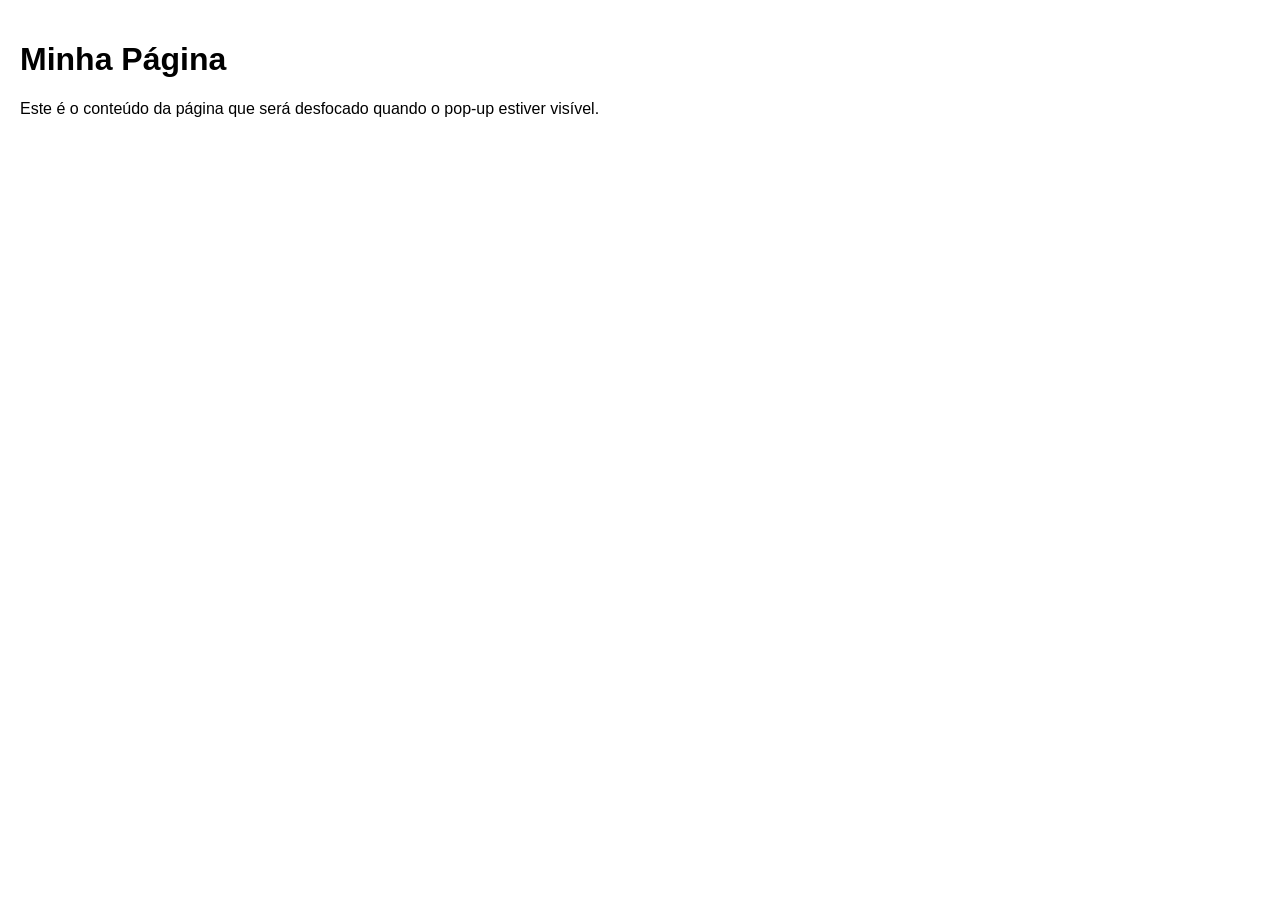
==== beta/index.html @ 40487124 "Adição de novos css, correção de bugs, edição da página erro" ====
<!DOCTYPE html>
<html lang="pt-BR">
<head>
    <meta charset="UTF-8">
    <meta name="viewport" content="width=device-width, initial-scale=1.0">
    <title>Pop-up com Desfoque de Fundo</title>
    <link rel="stylesheet" href="style.css">
    <style>
        /* Estilo básico da página */
body {
    font-family: Arial, sans-serif;
    margin: 0;
    padding: 0;
}

/* Container para o conteúdo */
.conteudo {
    padding: 20px;
    transition: filter 0.3s; /* Transição suave para o desfoque */
}

/* Classe para aplicar o desfoque */
.conteudo.blurred {
    filter: blur(5px); /* Aplica o desfoque */
}

/* Estilo básico do pop-up */
#meuPopup {
    position: fixed;
    bottom: 20px; /* Alinhado na parte inferior */
    left: 20px; /* Alinhado na parte esquerda */
    background-color: #ffffff;
    padding: 20px;
    border-radius: 8px;
    box-shadow: 0px 0px 15px rgba(0, 0, 0, 0.2);
    z-index: 1000; /* Garante que o pop-up esteja acima de todo o conteúdo */
    display: none; /* Escondido por padrão */
}

#meuPopup button {
    background-color: #4CAF50;
    color: white;
    border: none;
    padding: 10px;
    cursor: pointer;
    border-radius: 5px;
}

#meuPopup button:hover {
    background-color: #45a049;
}

/* Fundo escurecido (opcional) */
#fundoEscuro {
    position: fixed;
    top: 0;
    left: 0;
    width: 100%;
    height: 100%;
    background-color: rgba(0, 0, 0, 0.5); /* Cor de fundo escura com opacidade */
    z-index: 999; /* Colocado logo abaixo do pop-up */
    display: none;
}

    </style>
</head>
<body>

    <!-- Fundo escurecido -->
    <div id="fundoEscuro"></div>

    <!-- Conteúdo principal da página -->
    <div class="conteudo">
        <h1>Minha Página</h1>
        <p>Este é o conteúdo da página que será desfocado quando o pop-up estiver visível.</p>
    </div>

    <!-- Estrutura do Pop-up -->
    <div id="meuPopup">
        <p>Bem-vindo ao site! Este é o seu pop-up.</p>
        <button onclick="fecharPopup()">Fechar</button>
    </div>

    <script>
        function exibirPopup() {
            document.getElementById('meuPopup').style.display = 'block';
            document.getElementById('fundoEscuro').style.display = 'block';
            document.querySelector('.conteudo').classList.add('blurred'); // Aplica o desfoque ao conteúdo
        }

        function fecharPopup() {
            document.getElementById('meuPopup').style.display = 'none';
            document.getElementById('fundoEscuro').style.display = 'none';
            document.querySelector('.conteudo').classList.remove('blurred'); // Remove o desfoque do conteúdo
        }

        window.onload = function() {
            setTimeout(exibirPopup, 2000); // Exibe o pop-up após 2 segundos
        }
    </script>

</body>
</html>
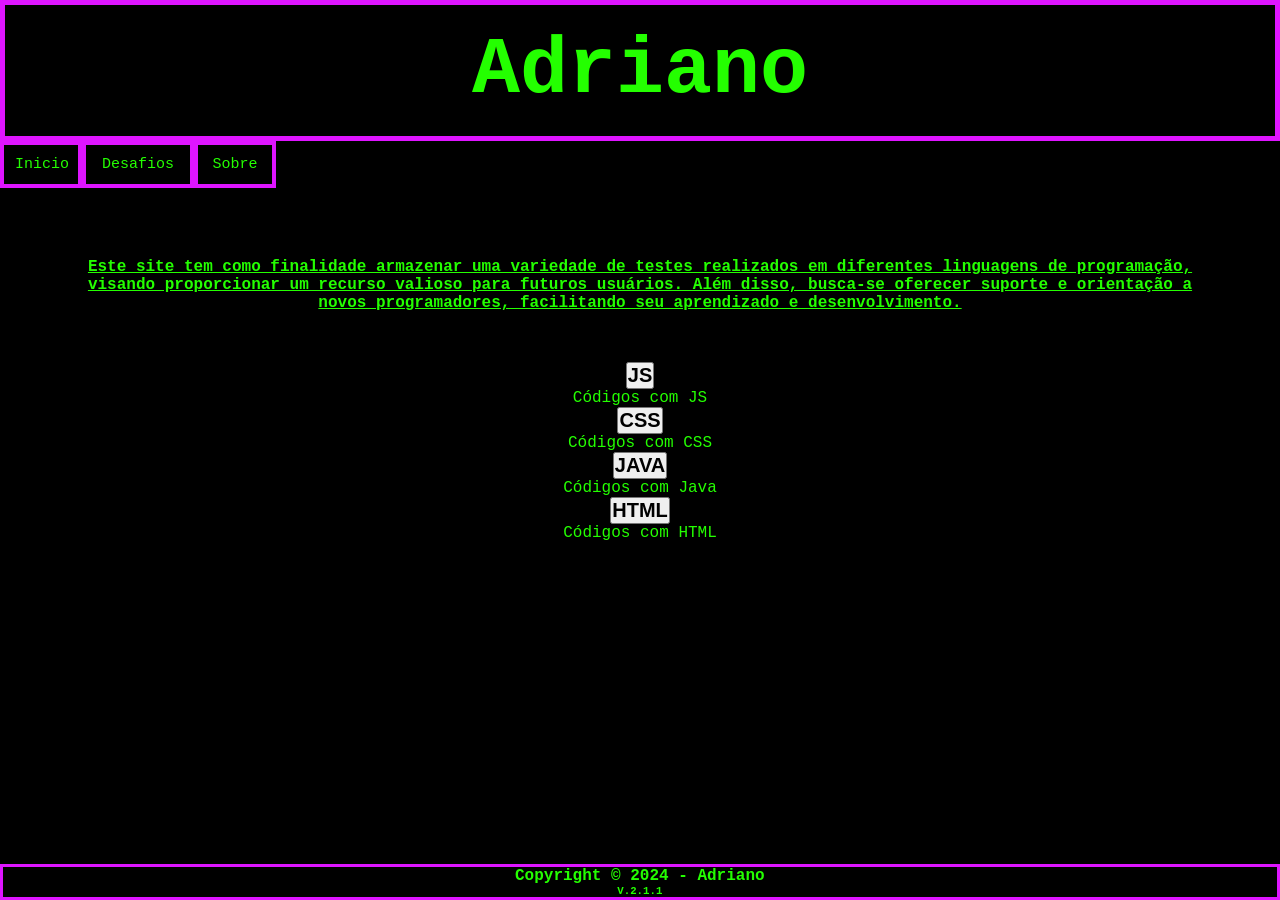
==== commit 93d2b90b: "add redes sociais" ====
--- a/beta/index.html
+++ b/beta/index.html
@@ -4,81 +4,69 @@
     <meta charset="UTF-8">
     <meta name="viewport" content="width=device-width, initial-scale=1.0">
     <title>Pop-up com Desfoque de Fundo</title>
+    <link rel="stylesheet" href="../styles/style.css">
     <link rel="stylesheet" href="style.css">
-    <style>
-        /* Estilo básico da página */
-body {
-    font-family: Arial, sans-serif;
-    margin: 0;
-    padding: 0;
-}
-
-/* Container para o conteúdo */
-.conteudo {
-    padding: 20px;
-    transition: filter 0.3s; /* Transição suave para o desfoque */
-}
-
-/* Classe para aplicar o desfoque */
-.conteudo.blurred {
-    filter: blur(5px); /* Aplica o desfoque */
-}
-
-/* Estilo básico do pop-up */
-#meuPopup {
-    position: fixed;
-    bottom: 20px; /* Alinhado na parte inferior */
-    left: 20px; /* Alinhado na parte esquerda */
-    background-color: #ffffff;
-    padding: 20px;
-    border-radius: 8px;
-    box-shadow: 0px 0px 15px rgba(0, 0, 0, 0.2);
-    z-index: 1000; /* Garante que o pop-up esteja acima de todo o conteúdo */
-    display: none; /* Escondido por padrão */
-}
-
-#meuPopup button {
-    background-color: #4CAF50;
-    color: white;
-    border: none;
-    padding: 10px;
-    cursor: pointer;
-    border-radius: 5px;
-}
-
-#meuPopup button:hover {
-    background-color: #45a049;
-}
-
-/* Fundo escurecido (opcional) */
-#fundoEscuro {
-    position: fixed;
-    top: 0;
-    left: 0;
-    width: 100%;
-    height: 100%;
-    background-color: rgba(0, 0, 0, 0.5); /* Cor de fundo escura com opacidade */
-    z-index: 999; /* Colocado logo abaixo do pop-up */
-    display: none;
-}
-
-    </style>
+    
 </head>
 <body>
+    <header class="cabecalho">
+        <section class="cabecalho__titulo">
+            <h1 class="cabecalho__titulo__h1" id="titulo_cabecario">Adriano</h1>
+        </section>
+        <nav class="cabecalho__opcoes">
+            <button onclick="irInicio()" class="cabecalho__opcoes_btn" href="#">Inicio</button>
+            <a class="cabecalho__opcoes_op" href="desafios/">Desafios</a>
+            <button onclick="irSobre()" class="cabecalho__opcoes_btn" href="#">Sobre</button>
+        </nav>
+    </header>
 
+    <main class="conteudo">
+        <p class="alerta_disp_movel">Você está acessando esta página por meio de um dispositivo móvel. Este site foi otimizado para visualização em dispositivos móveis, porém, algumas funções podem não operar corretamente.</p>
+
+        <p id="texto_paragrafo_conteudo" class="conteudo__paragrafo">Este site tem como finalidade armazenar uma variedade de testes realizados em diferentes linguagens de programação, visando proporcionar um recurso valioso para futuros usuários. Além disso, busca-se oferecer suporte e orientação a novos programadores, facilitando seu aprendizado e desenvolvimento.</p>
+
+        <section id="funcao_selecionar_linguagens" class="selecionar_linguagem">
+            <div class="selecionar_linguagem_menu">
+                <button onclick="redirecionarPgithubTopic()" class="selecionar_linguagem_botao"><h1>JS</h1>
+                </button>
+                <p>Códigos com JS </p>
+            </div>
+            
+            <div class="selecionar_linguagem_menu">
+                <button onclick="redirecionarPgithubTopic()" class="selecionar_linguagem_botao"><h1>CSS</h1>
+                </button>
+                <p>Códigos com CSS</p>
+            </div>
+            
+            <div class="selecionar_linguagem_menu">
+                <button onclick="redirecionarPgithubTopic()" class="selecionar_linguagem_botao"><h1>JAVA</h1>
+                </button>
+                <p>Códigos com Java</p>
+            </div>
+            
+            <div class="selecionar_linguagem_menu">
+                <button onclick="redirecionarPgithubTopic()" class="selecionar_linguagem_botao"><h1>HTML</h1>
+                </button>
+                <p>Códigos com HTML</p>
+            </div>
+        </section>
+    </main>
+    <footer class="rodape">
+        <h4>Copyright © 2024 - Adriano</h4>
+        <h6>V.2.1.1</h6>
+    </footer>
     <!-- Fundo escurecido -->
-    <div id="fundoEscuro"></div>
-
-    <!-- Conteúdo principal da página -->
-    <div class="conteudo">
-        <h1>Minha Página</h1>
-        <p>Este é o conteúdo da página que será desfocado quando o pop-up estiver visível.</p>
+    <div id="fundoEscuro">
+        
     </div>
 
     <!-- Estrutura do Pop-up -->
     <div id="meuPopup">
-        <p>Bem-vindo ao site! Este é o seu pop-up.</p>
-        <button onclick="fecharPopup()">Fechar</button>
+        <p>Vai um cookie ?</p>
+        <button onclick="fecharPopup()">Sim, claro</button>
+        <button class="popUp-botao-nao" onclick="fecharPopup()">Não, <a href="#">pra que serve?</a></button>
+        <img class="cookie-popup-ico" src="../assets/logo/cookie.png" alt="">
+
     </div>
 
     <script>
--- a/styles/style.css
+++ b/styles/style.css
@@ -0,0 +1,156 @@
+:root{
+    --cor-primaria: #000000;
+    --cor-secundaria: #DE15FF;
+    --cor-terciaria: #24FF00;
+    --cor-alerta: #ff0000;
+    --fonte-padrao: 'Courier New', Courier, monospace
+}
+
+*{
+    padding: 0;
+    margin: 0;
+}
+
+body{
+    background-color: var(--cor-primaria);
+    font-family: var(--fonte-padrao);
+}
+
+.cabecalho{
+    color: var(--cor-terciaria);
+}
+
+.cabecalho__titulo{
+    display: flex;
+    border: 5px solid var(--cor-secundaria);
+    justify-content: center;
+    padding: 20px;
+    margin: 0px;
+}
+
+.cabecalho__titulo__h1{
+    color: var(--cor-terciaria);
+    font-size: 80px;
+}
+
+.cabecalho__opcoes{
+    display: flex;
+    gap: 0;
+}
+
+.cabecalho__opcoes_op{
+    color: var(--cor-terciaria);
+    text-decoration-line:none;
+    border: 4px solid var(--cor-secundaria);
+    width: 82px;
+    padding: 11px;
+    margin: 0px;
+    text-align: center;
+    font-size: 15px;
+    font-weight: 500;
+    font-family: var(--fonte-padrao);
+}
+
+.cabecalho__opcoes_btn{
+    background-color: var(--cor-primaria);
+    color: var(--cor-terciaria);
+    text-decoration-line:none;
+    border: 4px solid var(--cor-secundaria);
+    width: 82px;
+    padding: 11px;
+    margin: 0px;
+    text-align: center;
+    font-size: 15px;
+    cursor: pointer;
+    font-weight: 500;
+    font-family: var(--fonte-padrao);
+}
+
+.conteudo{
+    text-align: center;
+    color: var(--cor-terciaria);
+}
+
+.conteudo__paragrafo{
+    font-size: 16px;
+    font-weight: 700;
+    margin: 50px;
+    text-decoration-line:underline;
+}
+
+.texto_paragrafo_conteudo__regras__cont{
+    margin: 13px;
+    list-style-type: none;
+}
+
+.divisao-conteudo{
+    color: var(--cor-terciaria);
+    margin: 29px;
+}
+
+.conteudo_desafios{
+    display: flex;
+    flex-wrap: wrap;
+}
+
+.conteudo_desafios_desafio{
+    border: 2px solid var(--cor-secundaria);
+    width: 400px;
+    margin: 10px;
+    padding: 5px;
+}
+
+.conteudo_desafios_desafio_regra{
+    list-style-type: none;
+    padding-top: 20px;
+}
+
+.ico-rede{
+    color: var(--cor-terciaria);
+    font-size: 50px;
+}
+
+.redes-container{
+    display: flex;
+    justify-content: center;
+    align-items: center;
+    gap: 40px;
+}
+
+.redes-container .fa:hover{
+    cursor: pointer;
+    color: var(--cor-secundaria);
+    filter: drop-shadow(0px 0px 55px var(--cor-terciaria)) 
+}
+
+.alerta_disp_movel{
+    display: none;
+    color: var(--cor-alerta);
+}
+
+.rodape{
+    border: 3px solid var(--cor-secundaria);
+    color: var(--cor-terciaria);
+    text-align: center;
+    margin-top: 70px;
+    bottom: 0;
+    width: 99.5%;
+    position: fixed;
+    background-color: #000000;
+    
+}
+
+@media (max-width:1000px){
+
+    .alerta_disp_movel{
+        display: block;
+        padding: 20px;
+    }
+
+    .conteudo_desafios{
+        display: flex;
+        flex-wrap: wrap;
+        justify-content: center;
+        align-items: center;
+    }
+}
--- a/beta/style.css
+++ b/beta/style.css
@@ -0,0 +1,58 @@
+/* Container para o conteúdo */
+.conteudo {
+    padding: 20px;
+    transition: filter 0.3s; /* Transição suave para o desfoque */
+}
+
+/* Classe para aplicar o desfoque */
+.conteudo.blurred {
+    filter: blur(5px); /* Aplica o desfoque */
+}
+
+/* Estilo básico do pop-up */
+#meuPopup {
+    position: fixed;
+    bottom: 20px; /* Alinhado na parte inferior */
+    left: 20px; /* Alinhado na parte esquerda */
+    background-color: #000000;
+    border: 5px solid #ea00ff;
+    color: white;
+    padding: 20px;
+    border-radius: 8px;
+    box-shadow: 0px 0px 15px rgba(0, 0, 0, 0.2);
+    z-index: 1000; /* Garante que o pop-up esteja acima de todo o conteúdo */
+    display: none; /* Escondido por padrão */
+}
+
+#meuPopup button {
+    background-color: #4CAF50;
+    color: rgb(0, 0, 0);
+    border: none;
+    padding: 10px;
+    cursor: pointer;
+    border-radius: 5px;
+}
+
+#meuPopup a {
+    color: rgb(0, 0, 0);
+}
+
+#meuPopup button:hover {
+    background-color: #45a049;
+}
+
+/* Fundo escurecido (opcional) */
+#fundoEscuro {
+    position: fixed;
+    top: 0;
+    left: 0;
+    width: 100%;
+    height: 100%;
+    background-color: rgba(0, 0, 0, 0.5); /* Cor de fundo escura com opacidade */
+    z-index: 999; /* Colocado logo abaixo do pop-up */
+    display: none;
+}
+
+.cookie-popup-ico{
+    width: 50px;
+}
